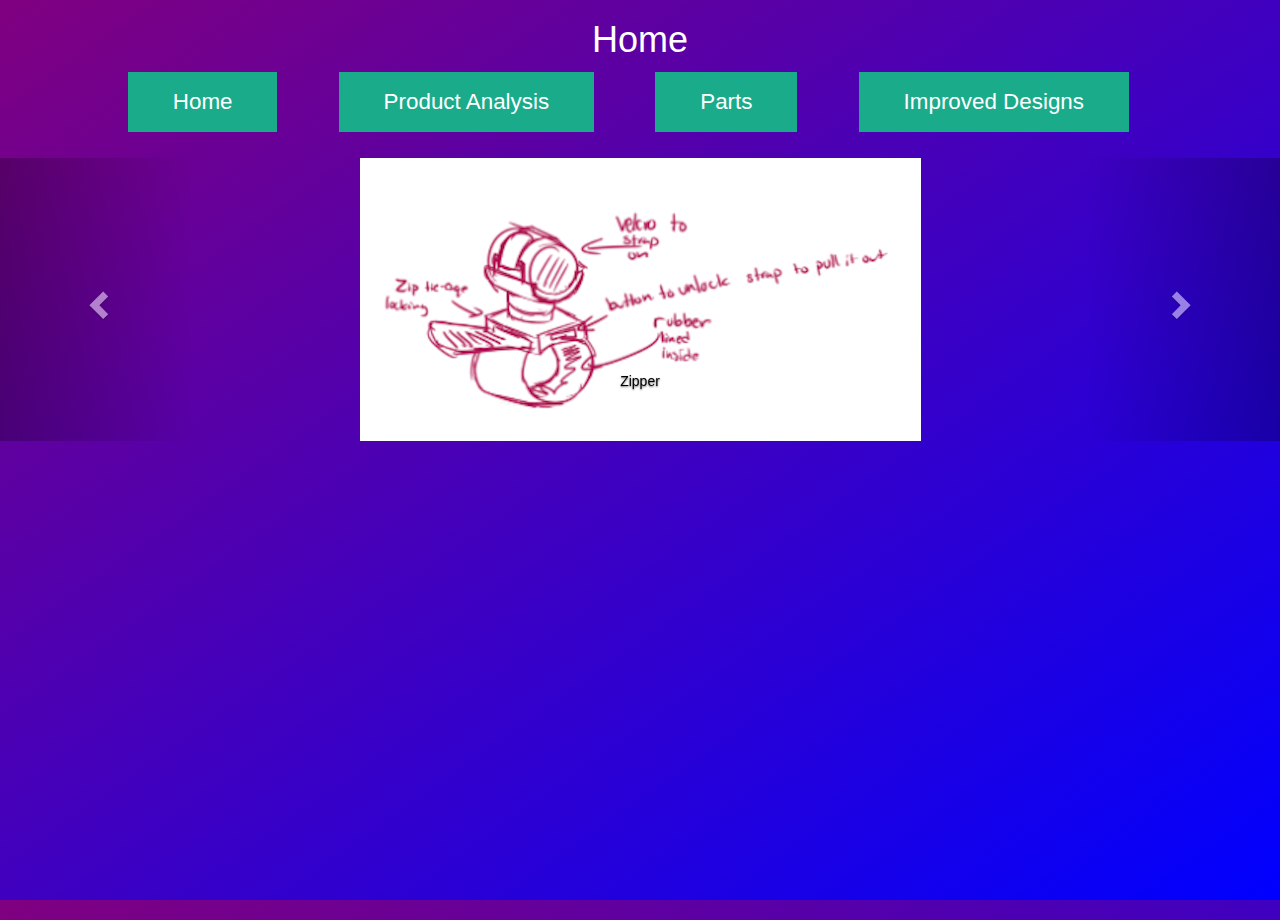
==== improvedD/improved.html @ 938f6199 "second" ====
<!DOCTYPE html>
<html>
    <head>
        <link rel="stylesheet" href="https://maxcdn.bootstrapcdn.com/bootstrap/3.3.7/css/bootstrap.min.css">
        <link rel= 'stylesheet' type="text/css" href = '../home.css'/>
        <link rel= 'stylesheet' type="text/css" href = 'improved.css'/>
        <script src="https://ajax.googleapis.com/ajax/libs/jquery/3.3.1/jquery.min.js"></script>
        <script src="https://maxcdn.bootstrapcdn.com/bootstrap/3.3.7/js/bootstrap.min.js"></script>

        <!-- <script src = './home.js'></script> -->
    </head>
    <body>
        <h1>Home</h1>
        <div class = 'navigation'>
            <button onclick="location.href='../index.html'">Home</button>
            <button>Product Analysis</button>
            <button>Parts</button>
            <button onclick="location.href='./improvedD/improved.html'">Improved Designs</button>
        </div>
        <div id="myCarousel" class="carousel slide" data-ride="carousel">
                <ol class="carousel-indicators">
                    <li data-target="#myCarousel" data-slide-to="0" class="active">
                        <!-- <button  id = 'first'>
                            Front
                        </button> -->
                    </li>
                    <li data-target="#myCarousel" data-slide-to="1">
                        <!-- <button id = 'second'> 
                            Top
                        </button> -->
                    </li>
                    <li data-target="#myCarousel" data-slide-to="2">
                        <!-- <button id = 'third'>
                            Back
                        </button> -->
                    </li>
                </ol>
                <div class='carousel-inner'>
                    <div class="item active">
                        <img src='z1.png' alt='CERV2'  class='center-block'>
                        <div class="carousel-caption">
                            Zipper
                        </div>
                    </div>
                    <div class="item">
                        <img src='q1.png' alt='CERV2' class='center-block'>
                        <div class="carousel-caption">
                            Quick Release
                        </div>
                    </div>
                    <div class="item">
                        <img src='r1.png' alt='CERV2' class='center-block'>
                        <div class="carousel-caption">
                            Rubber
                        </div>
                    </div>
                </div>
    
                <a class="left carousel-control" href="#myCarousel" data-slide="prev">
                    <span class="glyphicon glyphicon-chevron-left"></span>
                    <span class="sr-only">Previous</span>
                </a>
                <a class="right carousel-control" href="#myCarousel" data-slide="next">
                    <span class="glyphicon glyphicon-chevron-right"></span>
                    <span class="sr-only">Next</span>
                </a>
            </div>
    </body>
</html>
---- home.css ----
html{
    height:100%;
}

h1 {
    text-align: center;
    color:white;
}

body{
    height: 100%;
    margin: 0;
    background-repeat: no-repeat;
    background-attachment: fixed;

    background: linear-gradient( to left top, blue, purple);
}
/* body:before {
    content: '';
    height: 100%;
    display: inline-block;
    vertical-align: middle;
} */

button {
    background: #1AAB8A;
    color: #fff;
    border: none;
    position: relative;
    height: 60px;
    font-size: 1.6em;
    padding: 0 2em;
    cursor: pointer;
    transition: 800ms ease all;
    outline: none;
    margin-right: 5%;
}

button:hover {
    background: #fff;
    color: #1AAB8A;
}

button:before,
button:after {
    content: '';
    position: absolute;
    top: 0;
    right: 0;
    height: 2px;
    width: 0;
    background: #1AAB8A;
    transition: 400ms ease all;
}

button:after {
    right: inherit;
    top: inherit;
    left: 0;
    bottom: 0;
}

button:hover:before,
button:hover:after {
    width: 100%;
    transition: 800ms ease all;
}


.navigation{
    margin-top:1%;
    margin-left: 10%;
    margin-bottom: 2%;
}
.content{
    margin-top:5%;
    margin-left: 10%;
}
#main{
    position:absolute;
    right: 15%;
}
#intro{
    color:white;
}
---- improvedD/improved.css ----
.carousel-caption{
    color:black;
}
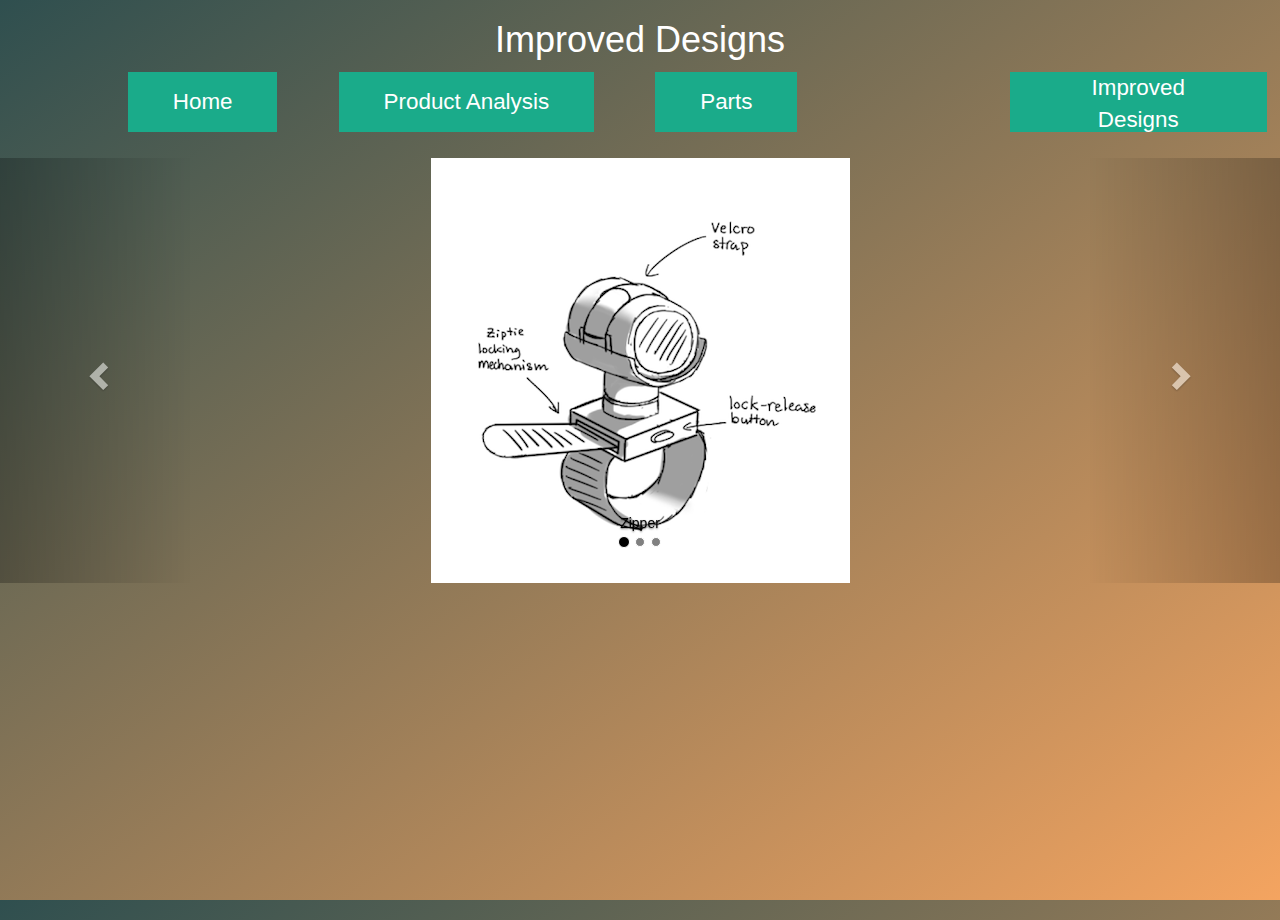
==== commit 88acc954: "beforebreak" ====
--- a/improvedD/improved.html
+++ b/improvedD/improved.html
@@ -1,69 +1,72 @@
 <!DOCTYPE html>
 <html>
-    <head>
-        <link rel="stylesheet" href="https://maxcdn.bootstrapcdn.com/bootstrap/3.3.7/css/bootstrap.min.css">
-        <link rel= 'stylesheet' type="text/css" href = '../home.css'/>
-        <link rel= 'stylesheet' type="text/css" href = 'improved.css'/>
-        <script src="https://ajax.googleapis.com/ajax/libs/jquery/3.3.1/jquery.min.js"></script>
-        <script src="https://maxcdn.bootstrapcdn.com/bootstrap/3.3.7/js/bootstrap.min.js"></script>
 
-        <!-- <script src = './home.js'></script> -->
-    </head>
-    <body>
-        <h1>Home</h1>
-        <div class = 'navigation'>
-            <button onclick="location.href='../index.html'">Home</button>
-            <button>Product Analysis</button>
-            <button>Parts</button>
-            <button onclick="location.href='./improvedD/improved.html'">Improved Designs</button>
+<head>
+    <link rel="stylesheet" href="https://maxcdn.bootstrapcdn.com/bootstrap/3.3.7/css/bootstrap.min.css">
+    <link rel='stylesheet' type="text/css" href='../home.css' />
+    <link rel='stylesheet' type="text/css" href='improved.css' />
+    <script src="https://ajax.googleapis.com/ajax/libs/jquery/3.3.1/jquery.min.js"></script>
+    <script src="https://maxcdn.bootstrapcdn.com/bootstrap/3.3.7/js/bootstrap.min.js"></script>
+
+    <!-- <script src = './home.js'></script> -->
+</head>
+
+<body>
+    <h1>Improved Designs</h1>
+    <div class='navigation'>
+        <button onclick="location.href='../index.html'">Home</button>
+        <button>Product Analysis</button>
+        <button>Parts</button>
+        <div class='drop'>
+            <button onclick="location.href='./improved.html'" id = 'drop'>Improved Designs</button>
+            <div class='drop-content'>
+                <a>Zipper</a>
+                <a>Quick Release</a>
+                <a>Rubber</a>
+            </div>
         </div>
-        <div id="myCarousel" class="carousel slide" data-ride="carousel">
-                <ol class="carousel-indicators">
-                    <li data-target="#myCarousel" data-slide-to="0" class="active">
-                        <!-- <button  id = 'first'>
-                            Front
-                        </button> -->
-                    </li>
-                    <li data-target="#myCarousel" data-slide-to="1">
-                        <!-- <button id = 'second'> 
-                            Top
-                        </button> -->
-                    </li>
-                    <li data-target="#myCarousel" data-slide-to="2">
-                        <!-- <button id = 'third'>
-                            Back
-                        </button> -->
-                    </li>
-                </ol>
-                <div class='carousel-inner'>
-                    <div class="item active">
-                        <img src='z1.png' alt='CERV2'  class='center-block'>
-                        <div class="carousel-caption">
-                            Zipper
-                        </div>
-                    </div>
-                    <div class="item">
-                        <img src='q1.png' alt='CERV2' class='center-block'>
-                        <div class="carousel-caption">
-                            Quick Release
-                        </div>
-                    </div>
-                    <div class="item">
-                        <img src='r1.png' alt='CERV2' class='center-block'>
-                        <div class="carousel-caption">
-                            Rubber
-                        </div>
-                    </div>
+    </div>
+    <div id="myCarousel" class="carousel slide" data-ride="carousel">
+        <ol class="carousel-indicators">
+            <li data-target="#myCarousel" data-slide-to="0" class="active">
+            </li>
+            <li data-target="#myCarousel" data-slide-to="1">
+
+            </li>
+            <li data-target="#myCarousel" data-slide-to="2">
+
+            </li>
+        </ol>
+        <div class='carousel-inner'>
+            <div class="item active">
+                <img src='z1.png' alt='CERV2' class='center-block'>
+                <div class="carousel-caption">
+                    Zipper
                 </div>
-    
-                <a class="left carousel-control" href="#myCarousel" data-slide="prev">
-                    <span class="glyphicon glyphicon-chevron-left"></span>
-                    <span class="sr-only">Previous</span>
-                </a>
-                <a class="right carousel-control" href="#myCarousel" data-slide="next">
-                    <span class="glyphicon glyphicon-chevron-right"></span>
-                    <span class="sr-only">Next</span>
-                </a>
             </div>
-    </body>
+            <div class="item">
+                <img src='q1.png' alt='CERV2' class='center-block'>
+                <div class="carousel-caption">
+                    Quick Release
+                </div>
+            </div>
+            <div class="item">
+                <img src='r1.png' alt='CERV2' class='center-block'>
+                <div class="carousel-caption">
+                    Rubber
+                </div>
+            </div>
+        </div>
+
+        <a class="left carousel-control" href="#myCarousel" data-slide="prev">
+            <span class="glyphicon glyphicon-chevron-left"></span>
+            <span class="sr-only">Previous</span>
+        </a>
+        <a class="right carousel-control" href="#myCarousel" data-slide="next">
+            <span class="glyphicon glyphicon-chevron-right"></span>
+            <span class="sr-only">Next</span>
+        </a>
+    </div>
+</body>
+
 </html>--- a/home.css
+++ b/home.css
@@ -13,7 +13,7 @@
     background-repeat: no-repeat;
     background-attachment: fixed;
 
-    background: linear-gradient( to left top, blue, purple);
+    background: linear-gradient( to left top, SandyBrown, DarkSlateGray);
 }
 /* body:before {
     content: '';
--- a/improvedD/improved.css
+++ b/improvedD/improved.css
@@ -1,3 +1,42 @@
 .carousel-caption{
     color:black;
+}
+
+.carousel-indicators li {
+    background-color:grey;
+}
+
+.carousel-indicators .active{
+    background-color: black;
+}
+
+.drop-content{
+    display: none;
+    position: absolute;
+    background-color: #f1f1f1;
+    min-width: 160px;
+    box-shadow: 0px 8px 16px 0px rgba(0,0,0,0.2);
+    z-index: 1;
+}
+
+.drop-content a {
+    color: black;
+    padding: 12px 16px;
+    text-decoration: none;
+    display: block;
+}
+
+/* Change color of dropdown links on hover */
+.drop-content a:hover {background-color: #ddd;}
+
+/* Show the dropdown menu on hover */
+.drop:hover .drop-content {display: block;}
+
+/* Change the background color of the dropdown button when the dropdown content is shown */
+/* .dropdown:hover .dropbtn {background-color: #3e8e41;} */
+.drop{
+    float:right;
+}
+.navigation{
+    clear:both;
 }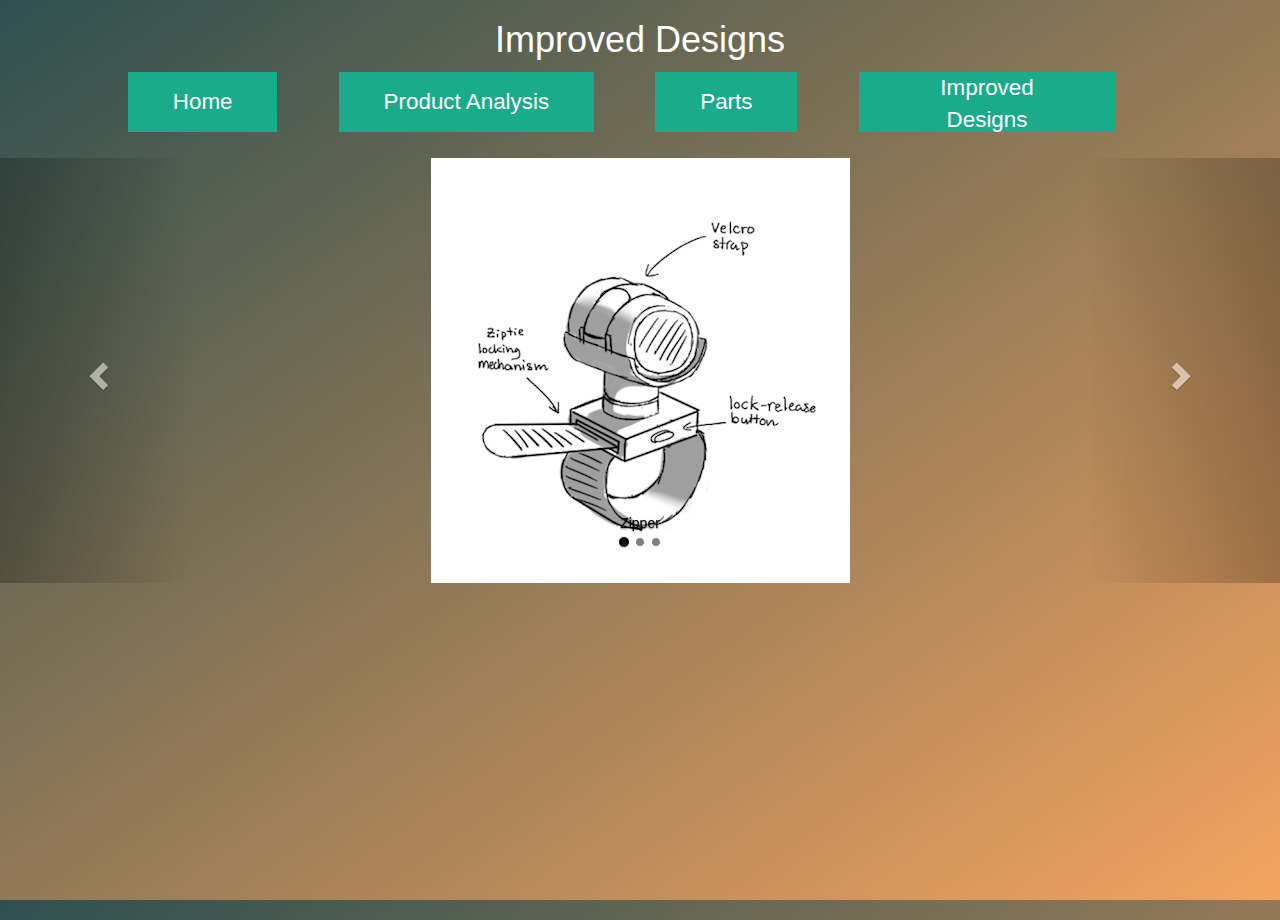
==== commit 8bb70be5: "lackcontent" ====
--- a/improvedD/improved.html
+++ b/improvedD/improved.html
@@ -15,14 +15,21 @@
     <h1>Improved Designs</h1>
     <div class='navigation'>
         <button onclick="location.href='../index.html'">Home</button>
-        <button>Product Analysis</button>
-        <button>Parts</button>
+        <button onclick="location.href='..productA/productA.html'">Product Analysis</button>
         <div class='drop'>
-            <button onclick="location.href='./improved.html'" id = 'drop'>Improved Designs</button>
+            <button onclick="location.href='../parts/parts.html'" id='drop'>Parts</button>
             <div class='drop-content'>
-                <a>Zipper</a>
-                <a>Quick Release</a>
-                <a>Rubber</a>
+                <a href='../parts/rubber.html'>Rubber</a>
+                <a href='../parts/plastic.html'>Plastic</a>
+                <a href='../parts/metal.html'>Metal</a>
+            </div>
+        </div>
+        <div class='drop'>
+            <button onclick="location.href='./improved.html'" id='drop'>Improved Designs</button>
+            <div class='drop-content'>
+                <a href='./zipper.html'>Zipper</a>
+                <a href='./quick.html'>Quick Release</a>
+                <a href='./rubber.html'>Rubber</a>
             </div>
         </div>
     </div>
@@ -39,22 +46,28 @@
         </ol>
         <div class='carousel-inner'>
             <div class="item active">
-                <img src='z1.png' alt='CERV2' class='center-block'>
-                <div class="carousel-caption">
-                    Zipper
-                </div>
+                <a href='./zipper.html'>
+                    <img src='z1.png' alt='CERV2' class='center-block'>
+                    <div class="carousel-caption">
+                        Zipper
+                    </div>
+                </a>
             </div>
-            <div class="item">
-                <img src='q1.png' alt='CERV2' class='center-block'>
-                <div class="carousel-caption">
-                    Quick Release
-                </div>
+            <div class="item" href=''>
+                <a href='./quick.html'>
+                    <img src='q1.png' alt='CERV2' class='center-block'>
+                    <div class="carousel-caption">
+                        Quick Release
+                    </div>
+                </a>
             </div>
-            <div class="item">
-                <img src='r1.png' alt='CERV2' class='center-block'>
-                <div class="carousel-caption">
-                    Rubber
-                </div>
+            <div class="item" href=''>
+                <a href='./rubber.html'>
+                    <img src='r1.png' alt='CERV2' class='center-block'>
+                    <div class="carousel-caption">
+                        Rubber
+                    </div>
+                </a>
             </div>
         </div>
 
--- a/home.css
+++ b/home.css
@@ -82,4 +82,39 @@
 }
 #intro{
     color:white;
+}
+
+.drop-content{
+    display: none;
+    position: absolute;
+    background-color: #f1f1f1;
+    min-width: 160px;
+    box-shadow: 0px 8px 16px 0px rgba(0,0,0,0.2);
+    z-index: 1;
+}
+
+.drop-content a {
+    color: black;
+    padding: 12px 16px;
+    text-decoration: none;
+    display: block;
+}
+
+/* Change color of dropdown links on hover */
+.drop-content a:hover {background-color: #ddd;}
+
+/* Show the dropdown menu on hover */
+.drop:hover .drop-content {display: block;}
+
+/* Change the background color of the dropdown button when the dropdown content is shown */
+/* .dropdown:hover .dropbtn {background-color: #3e8e41;} */
+
+.navigation{
+    clear:both;
+}
+
+.drop{
+    margin-right:5%;
+    display: inline-block;
+    vertical-align: top;
 }--- a/improvedD/improved.css
+++ b/improvedD/improved.css
@@ -8,35 +8,4 @@
 
 .carousel-indicators .active{
     background-color: black;
-}
-
-.drop-content{
-    display: none;
-    position: absolute;
-    background-color: #f1f1f1;
-    min-width: 160px;
-    box-shadow: 0px 8px 16px 0px rgba(0,0,0,0.2);
-    z-index: 1;
-}
-
-.drop-content a {
-    color: black;
-    padding: 12px 16px;
-    text-decoration: none;
-    display: block;
-}
-
-/* Change color of dropdown links on hover */
-.drop-content a:hover {background-color: #ddd;}
-
-/* Show the dropdown menu on hover */
-.drop:hover .drop-content {display: block;}
-
-/* Change the background color of the dropdown button when the dropdown content is shown */
-/* .dropdown:hover .dropbtn {background-color: #3e8e41;} */
-.drop{
-    float:right;
-}
-.navigation{
-    clear:both;
 }